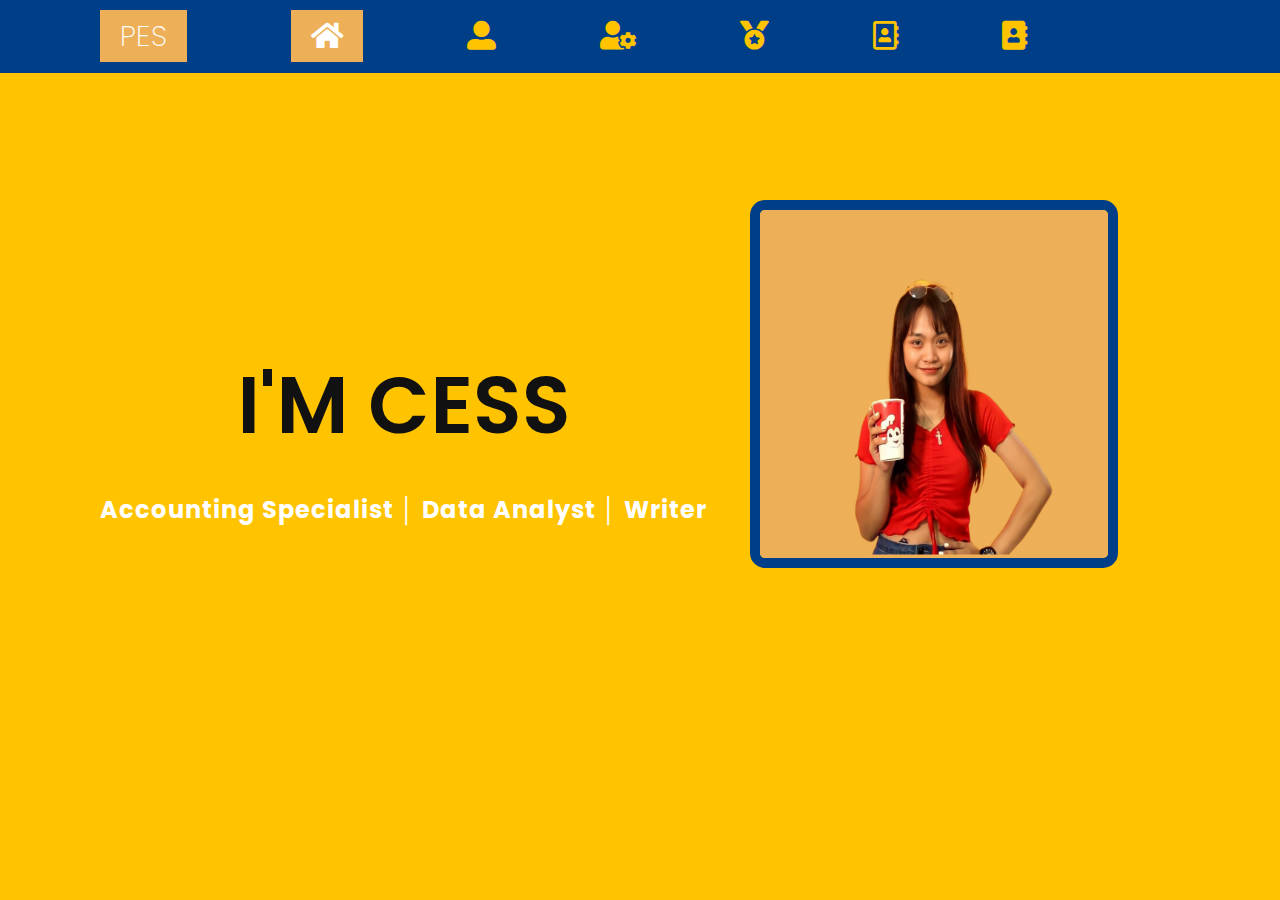
==== index.html @ 6f5412e4 "first commit" ====
<html>
<head>
  <meta charset="utf-8">
  <title>cheizekeyk</title>
  <link rel="stylesheet" href="style.css"/>
  <link rel="stylesheet" href="https://cdnjs.cloudflare.com/ajax/libs/font-awesome/5.15.4/css/all.min.css">
</head>

<body>
      <header class="head">
          <div class="nav">
<a class="active"  href="index.html">PES</a>
      <a class="active"  href="index.html"><i class="fas fa-home"></i></a>
        <a href="index2.html"><i class='fas fa-user-alt'></i></a>
        <a href="index3.html"><i class='fas fa-user-cog'></i></a>
        <a href="index4.html"><i class="fas fa-medal"></i></a>
      <a href="index5.html"><i class="far fa-address-book"></i></a>
  <a href ="index6.html"> <i class='fas fa-address-book'></i></a>

</div>
      </nav>
    </header>
    <section id="home">
          <div class="hname">
      <div class = "fhome">
      <img src="img/index1.png"> <!--specifies the url of the source image-->
      </div>
  <!--defines section for class name-->

        <h1>I'M CESS</h1>
      <div class="hdesc"> <!--defines section for class box-->
          <p>Accounting Specialist │ Data Analyst │ Writer</p>
        </div>
          </div>
    </section>
</body>
</html>
---- style.css ----
@meta @charset "UTF-8";
@import url('https://fonts.googleapis.com/css2?family=Poppins:ital,wght@0,100;0,200;0,300;0,400;0,500;0,600;0,700;0,800;0,900;1,100;1,200;1,300;1,400;1,500;1,600;1,700;1,800;1,900&display=swap');

*{

margin: 0;

padding: 0;

box-sizing: border-box;

font-family: 'Poppins', sans-serif;

scroll-behavior: smooth;
}



section{

padding: 5px 100px;
}



body {
  margin: 0;}


header{
  z-index: 999;

position: fixed;

background: #003f88;;

top: 0;

left: 0;

width: 100%;

padding: 10px 100px;

display: flex;

align-items: center;

transition: 0.5s ease;
}

header.head{

background: #003f88;;
padding:0;

padding-top:15px;
padding-bottom: 15px;
}





header .nav{

position: relative;
}



header .nav a{

align-items: center;
color: #ffc300;

font-size: 1.8em;

font-weight: 250;

text-decoration: none;

padding-left: 40x100px;
margin-left: 100px;
transition: all ease-in-out 0.2s;
}



header .nav a:hover{

color: #ffc300;

background: #fff;

padding: 6px 20px;
}



header .nav .active,a:hover{

color: #fff;

background: #edb059
; padding: 6px 20px;
}


#home{

position: relative;

width: 100%;

min-height: 100vh;

display: flex;

align-items: center;

background: #ffc300;}


.hname{

max-width: 1000px;
}



.hname h1{

position: relative;
color: #111;

font-size: 5em;

font-weight: 600;

text-transform: capitalize;
background-color: #ffc300;
animation-name: h1;
animation-duration: 4s;
animation-iteration-count:infinite;}


@keyframes h1{
  from {background-color: #ffc300;}
  to {background-color: #003f88;}}

.hname .fhome img{

margin:1rem 0;

border: 10px solid;
border-color:#003f88;
border-radius: 15px;

height: 23rem;

width: 23rem;

left: 0;

top: 0;

margin-left: 750px;

margin-top: 200px;

position: absolute;
}




.hdesc{

position: relative;

height: 25px;

overflow: hidden;

min-height: 10vh;
}



.hdesc p{

color: #fff;

font-size: 1.5em;

font-weight: 700;

line-height: 70px;

min-height: 20vh;

letter-spacing: 1px;

top: 0;
}



/**index2**/

#perinfo{

position: relative;

width: 100%;

min-height: 100vh;

display: flex;

align-items: center;

background: #ffc300;
}



.name {
position: relative;}
.name h2 {
color: #fff;
font-size: 3em;
font-weight: 700;
line-height: 70px;
min-height: 20vh;
letter-spacing: 1px;
top: 0;}

hr {
margin-top: 10px;
height: 0.1 ;
width: 100%;
color: #111;}

.percontent{

max-width: 800px;
}






.userpic img{

margin:1rem 0;

border: 10px solid;
border-color:#003f88;

border-radius: 15px;

height: 23rem;

width: 23rem;

left: 0;

top: 0;

margin-left: 750px;

margin-top: 200px;

position: absolute;
}




.pcontent p{

margin-top: 5px;
color: #111;

font-size: 1rem;

font-weight: 500;

letter-spacing: 1px;
}


.socmed{
position:relative;
top:1rem;
border-radius:.5rem;
padding:.2rem;
justify-content: center;}

.socmed a{
height: 2.5rem;
width:2.5rem;
line-height:2.5rem;
margin:.5rem;
font-size:25px;
color:3rem;}

/**index3**/


#skills{

min-height: 100vh;

display: grid;

box-sizing: border-box;

place-items: center;
background: #ffc300;
}



 #skills h2{

color: #111;

font-size: 2em;

font-weight: 700;

text-transform: capitalize;

margin-top: 100px;}

.layer1{

margin:1rem 0;

border: 10px solid;

border-color:#003f88;
border-radius: 15px;

height: 400px;

width: 300px;

left: 0;

top: 0;

margin-left: 750px;

margin-top: 170px;

position: absolute;
}



.layer2{

margin:1rem 0;

border: 10px solid;

border-color:#003f88;
border-radius: 15px;

height: 420px;

width: 300px;

right: 0;

top: 0;

margin-right: 750px;

margin-top: 215px;

position: absolute;
}



.layer3{

margin:1rem 0;

border: 10px solid;

border-color:#FFFFFF;
border-radius: 15px;

height: 200px;

width: 200px;

right: 0;

top: 0;

margin-right: 500px;

margin-top: 300px;

position: absolute;
}



.scontent {

display: flex;

justify-content: center;

align-items: center;

flex-wrap: wrap;

max-width: 1100px;

margin: 20px 0;
}



.scontent .card {

position: relative;

min-width: 300px;

height: 420px;

box-shadow: inset 5px 5px 5px rgba(0, 0, 0, 0.2),

inset -5px -5px 15px rgba(255, 255, 255, 0.1),

5px 5px 15px rgba(0, 0, 0, 0.3),
-5px -5px 15px rgba(255, 255, 255, 0.1);

 border-radius: 15px;

margin: 20px;

transition: 0.5s;
background:#EDB059;



}



.scontent .card .box {

position: absolute;

top: 20px;

left: 20px;

right: 20px;

bottom: 20px;

background: rgba(0,63,136);

border-radius: 15px;

display: flex;

justify-content: center;

align-items: center;

overflow: hidden;

transition: 0.5s;

}


.scontent  .card .box:hover {

transform: matrix(1, -0.3, 0, 1, 0, 0);
}



.scontent  .card .box:before {

content: "";

position: absolute;

top: 0;

left: 0;

width: 50%;

height: 100%;

background: rgba(255, 255, 255, 0.04);
}



.scontent .card .box .experience {

padding: 20px;

text-align: center;
}

.scontent  .card .box .experience h4 {

font-size: 1rem;
  color: #003f88;

z-index: 1;

transition: 0.5s;

margin-bottom: 15px;
}


.scontent  .card .box .experience p {

font-size: 1rem;

font-weight: 300;

color: rgba(255, 255, 255, 0.9);

z-index: 1;

transition: 0.5s;
}



.scontent  .card .box .experience a:hover {

box-shadow: 0 10px 20px rgba(0, 0, 0, 0.2);

background: #fff;

color: #000;
}






/**index4**/


#certificate{

min-height: 100vh;

display: grid;

box-sizing: border-box;

place-items: center;
background: #ffc300;
}



#certificate h2{

color: #111;

font-size: 2em;

font-weight: 700;

text-transform: capitalize;

margin-top: 100px;
}



.ccontent {

display: flex;

justify-content: center;

align-items: center;

flex-wrap: wrap;

max-width: 1100px;

margin: 20px 0;
}


.ccontent .card {

position: relative;

min-width: 300px;

height: 420px;

box-shadow: inset 5px 5px 5px rgba(0, 0, 0, 0.2),

inset -5px -5px 15px rgba(255, 255, 255, 0.1),

 5px 5px 15px rgba(0, 0, 0, 0.3),
-5px -5px 15px rgba(255, 255, 255, 0.1);

border-radius: 15px;
  margin: 20px;

transition: 0.5s;
background:#EDB059;}



.layer1{

margin:1rem 0;

border: 10px solid;

border-color:#003f88;
border-radius: 15px;

height: 400px;

width: 300px;

left: 0;

top: 0;

margin-left: 750px;

margin-top: 170px;

position: absolute;
}



.layer2{

margin:1rem 0;

border: 10px solid;

border-color:#003f88;
border-radius: 15px;

height: 420px;

width: 300px;

right: 0;

top: 0;

margin-right: 750px;

margin-top: 215px;

position: absolute;
}



.layer3{

margin:1rem 0;

border: 10px solid;

border-color:#FFFFFF;
border-radius: 15px;

height: 200px;

width: 200px;

right: 0;

top: 0;

margin-right: 500px;

margin-top: 300px;

position: absolute;
}



.ccontent .card .box {

position: absolute;

top: 20px;

left: 20px;

right: 20px;

bottom: 20px;

background: rgba(0,63,136);
border-radius: 15px;

display: flex;

justify-content: center;

align-items: center;

overflow: hidden;

transition: 0.5s;

}


.ccontent  .card .box:hover {

transform: matrix(1, -0.3, 0, 1, 0, 0);
}



.ccontent  .card .box:before {

content: "";

position: absolute;

top: 0;

left: 0;

width: 50%;

height: 100%;

background: rgba(255, 255, 255, 0.04);
}



.ccontent .card .box .certs {

padding: 20px;

text-align: center;
}

.ccontent .card .box .certs h4 {

font-size: 1rem;

color:#003f88;
z-index: 1;

transition: 0.5s;

margin-bottom: 15px;
}


.ccontent  .card .box .certs p {

font-size: 1rem;

font-weight: 300;

color: rgba(255, 255, 255, 0.9);

z-index: 1;

transition: 0.5s;
}



.ccontent  .card .box .certs a:hover {

box-shadow: 0 10px 20px rgba(0, 0, 0, 0.2);

 background: #fff;

color: #000;
}







/**index5**/



#contact{

margin-top: 15px;
min-height: 97.5vh;

background: #ffc300;

display: flex;

justify-content: center;

align-items: center;

padding: 10px;
}



input, textarea {

outline: none;
}



h1 {

margin-top: 0px;

font-weight: 700;

text-align: center;

padding: 10px;

font-size: 2em;
}



form {

margin-top: 50px;

position: relative;

width: 80%;

border-radius: 15px;

background:#003f88;}


.form-inner {

padding: 40px;
}



.form-inner input,
.form-inner textarea {

display: block;

width: 100%;

padding: 5px;

margin-bottom: 15px;

border: none;

border-radius: 10px;

background:#edb059
;}



.form-inner textarea {

resize: none;
}



button {

 width: 100%;

padding: 10px;

margin-top: 20px;

border-radius: 20px;

border: none;

border-bottom: 4px solid rgba(0, 14, 68);

background: #ffc300;

font-size: 16px;

font-weight: 400;

color: rgba(0, 14, 68);

cursor: pointer;
}



button:hover {

background: #003f88;

color: :#ffc300;
}

@media (min-width: 568px) {
  form {
    width: 60%;
  }
}




#regform h2{

font-size: 2em;

text-align: center;

font-weight: 700;

margin-top: 100px;
}

table {

font-family: sans-serif;

border-collapse: collapse;

width: 100%;

margin-top:20px;
}



th, td {

text-align: left;

padding: 5px;
}



tr:nth-child(even) {

background-color: #003f88;
}


tr:nth-child(odd){
background-color: #ffffff;}


tr:nth-child(even):hover{
color:#edb059
;}

tr:nth-child(odd):hover{
color:#ffc300;}
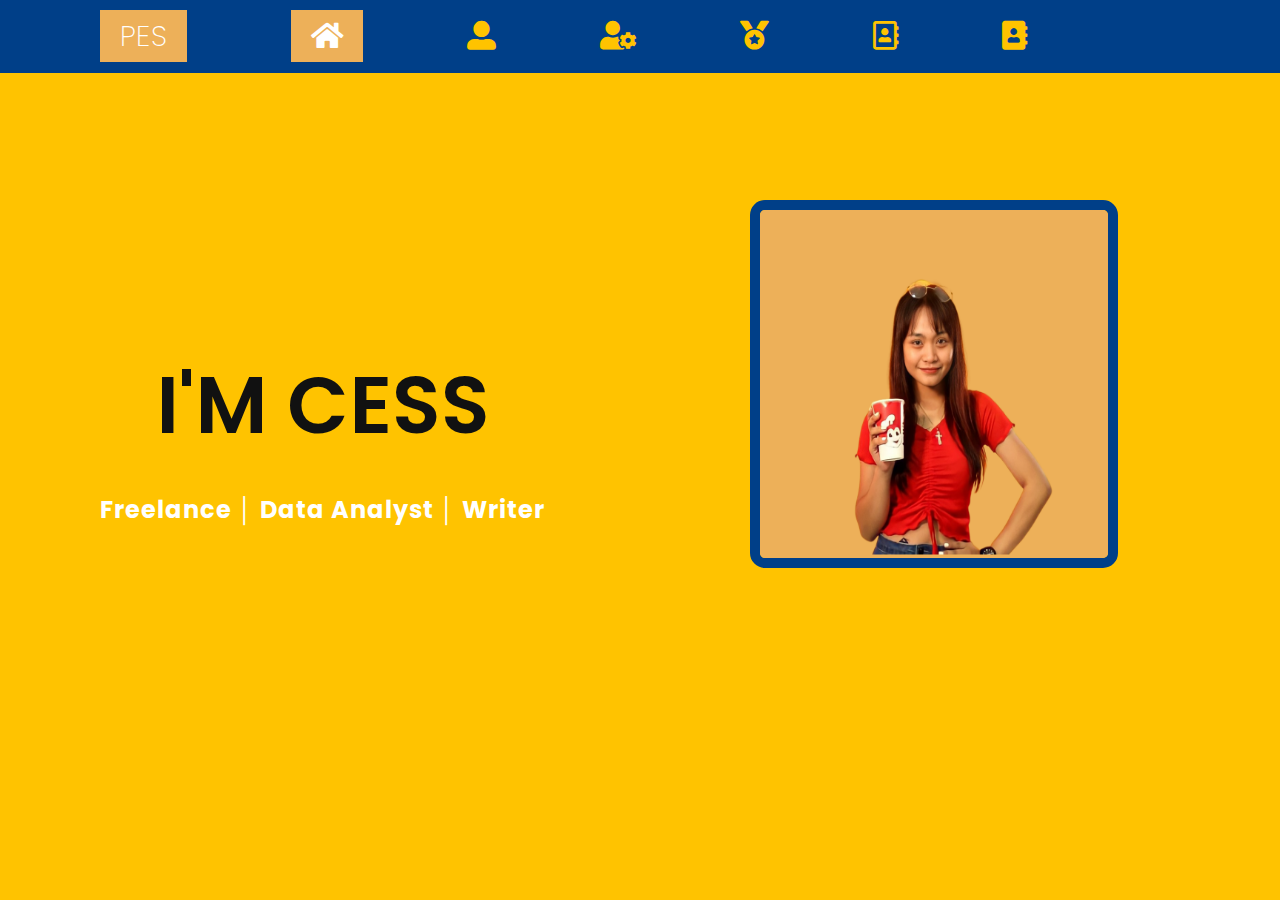
==== commit 869f3643: "updating file" ====
--- a/index.html
+++ b/index.html
@@ -29,7 +29,7 @@
 
         <h1>I'M CESS</h1>
       <div class="hdesc"> <!--defines section for class box-->
-          <p>Accounting Specialist │ Data Analyst │ Writer</p>
+          <p>Freelance │ Data Analyst │ Writer</p>
         </div>
           </div>
     </section>
